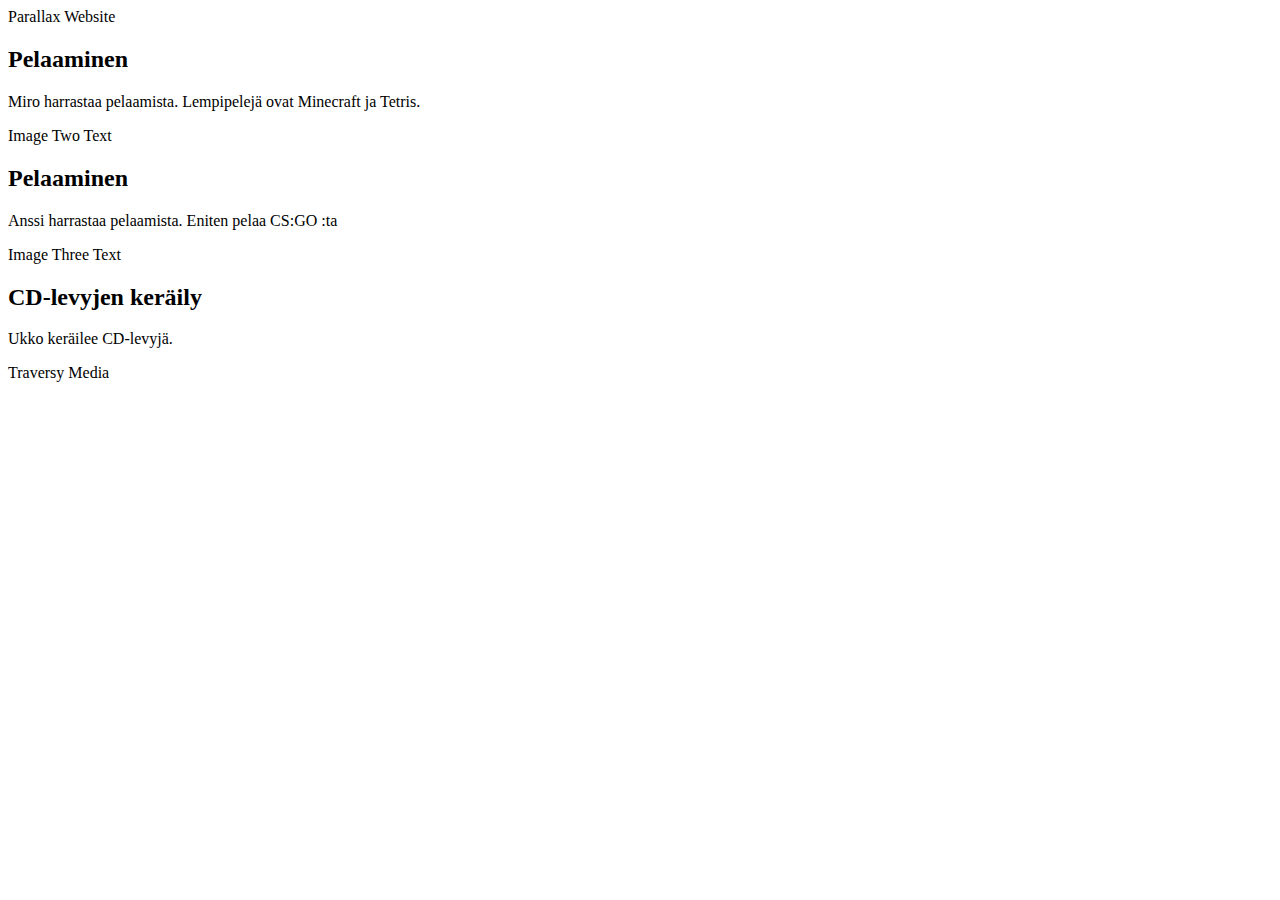
==== projekti3.html @ 89136a7f "Add files via upload" ====
<!DOCTYPE html>
<html lang="en">
<head>
  <meta charset="UTF-8">
  <meta name="viewport" content="width=device-width, initial-scale=1.0">
  <meta http-equiv="X-UA-Compatible" content="ie=edge">
  <title>Parallax Website Demo</title>
  <link rel="stylesheet" href="css/style.css">
</head>
<body>
  <div class="pimg1">
    <div class="ptext">
      <span class="border">
        Parallax Website
      </span>
    </div>
  </div>

  <section class="section section-light">
    <h2>Pelaaminen</h2>
    <p>
      Miro harrastaa pelaamista. Lempipelejä ovat Minecraft ja Tetris.
    </p>
  </section>

  <div class="pimg2">
    <div class="ptext">
      <span class="border trans">
        Image Two Text
      </span>
    </div>
  </div>

  <section class="section section-dark">
    <h2>Pelaaminen</h2>
    <p>
      Anssi harrastaa pelaamista. Eniten pelaa CS:GO :ta
    </p>
  </section>

  <div class="pimg3">
    <div class="ptext">
      <span class="border trans">
        Image Three Text
      </span>
    </div>
  </div>

  <section class="section section-dark">
    <h2>CD-levyjen keräily</h2>
    <p>
      Ukko keräilee CD-levyjä.
    </p>
  </section>

  <div class="pimg1">
    <div class="ptext">
      <span class="border">
        Traversy Media
      </span>
    </div>
  </div>
</body>
</html>
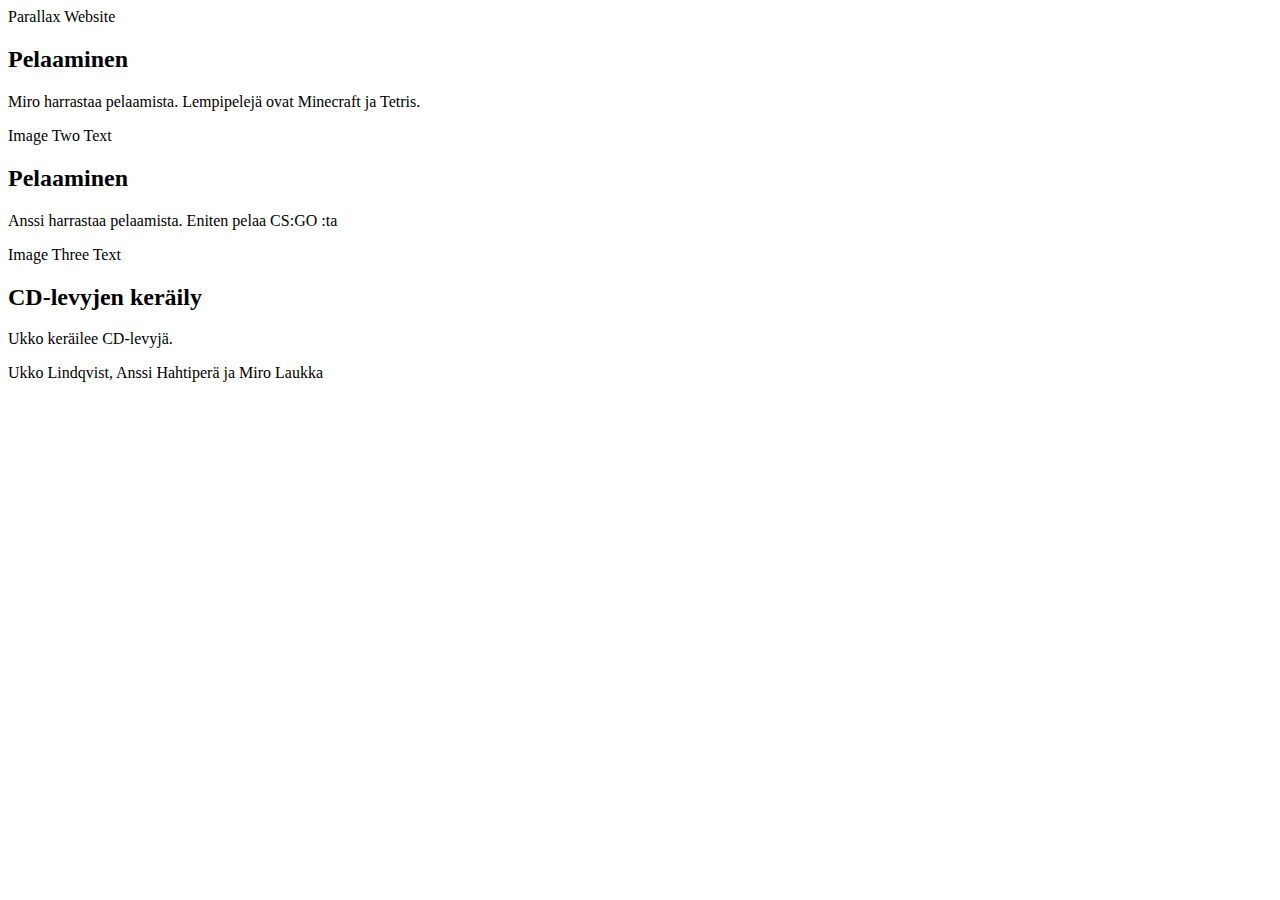
==== commit b08db2fe: "Add files via upload" ====
--- a/projekti3.html
+++ b/projekti3.html
@@ -57,7 +57,7 @@
   <div class="pimg1">
     <div class="ptext">
       <span class="border">
-        Traversy Media
+        Ukko Lindqvist, Anssi Hahtiperä ja Miro Laukka
       </span>
     </div>
   </div>
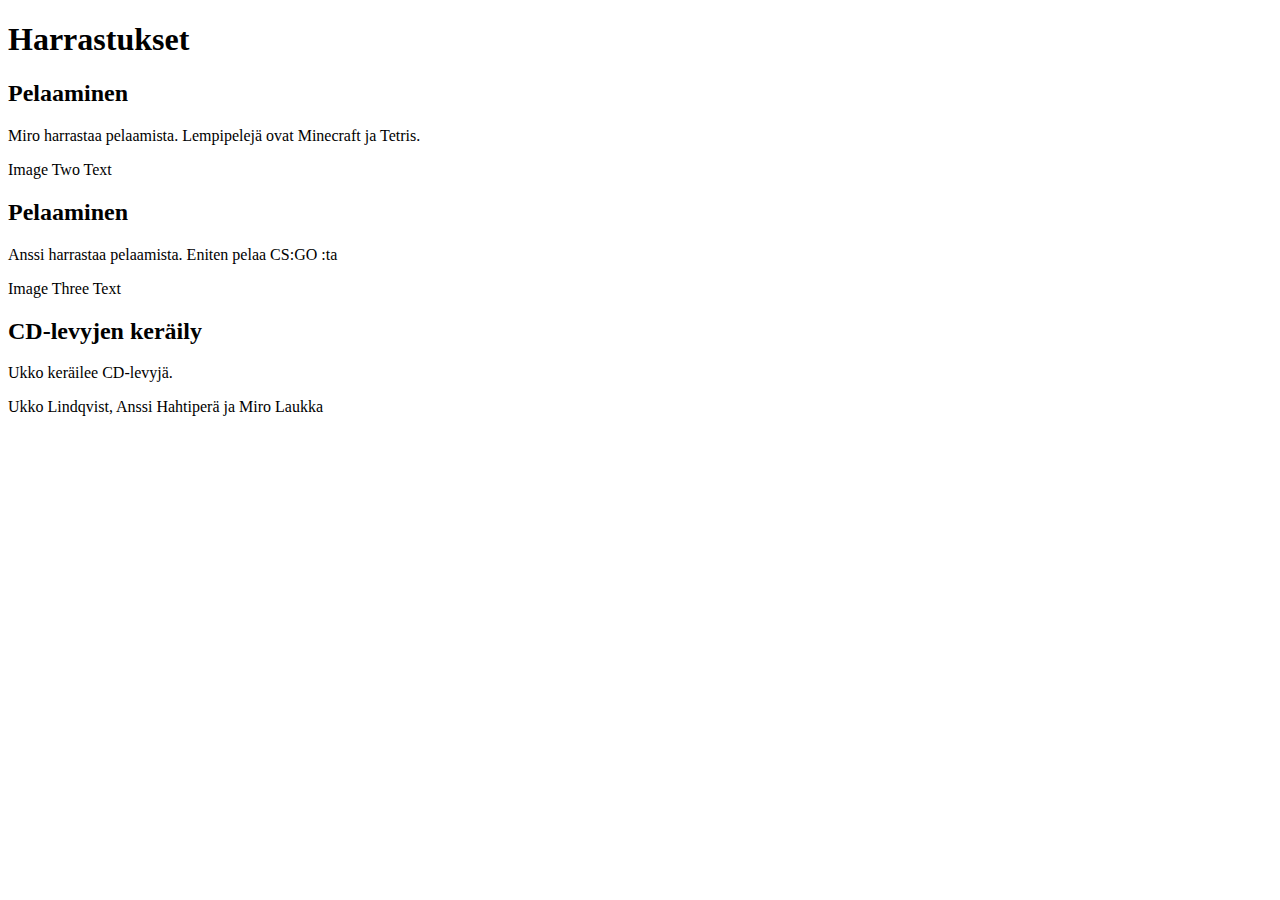
==== commit 126232bc: "Add files via upload" ====
--- a/projekti3.html
+++ b/projekti3.html
@@ -5,14 +5,14 @@
   <meta charset="UTF-8">
   <meta name="viewport" content="width=device-width, initial-scale=1.0">
   <meta http-equiv="X-UA-Compatible" content="ie=edge">
-  <title>Parallax Website Demo</title>
+  <title> Harrastukset </title>
   <link rel="stylesheet" href="css/style.css">
 </head>
 <body>
   <div class="pimg1">
     <div class="ptext">
       <span class="border">
-        Parallax Website
+        <h1> Harrastukset </h1>
       </span>
     </div>
   </div>
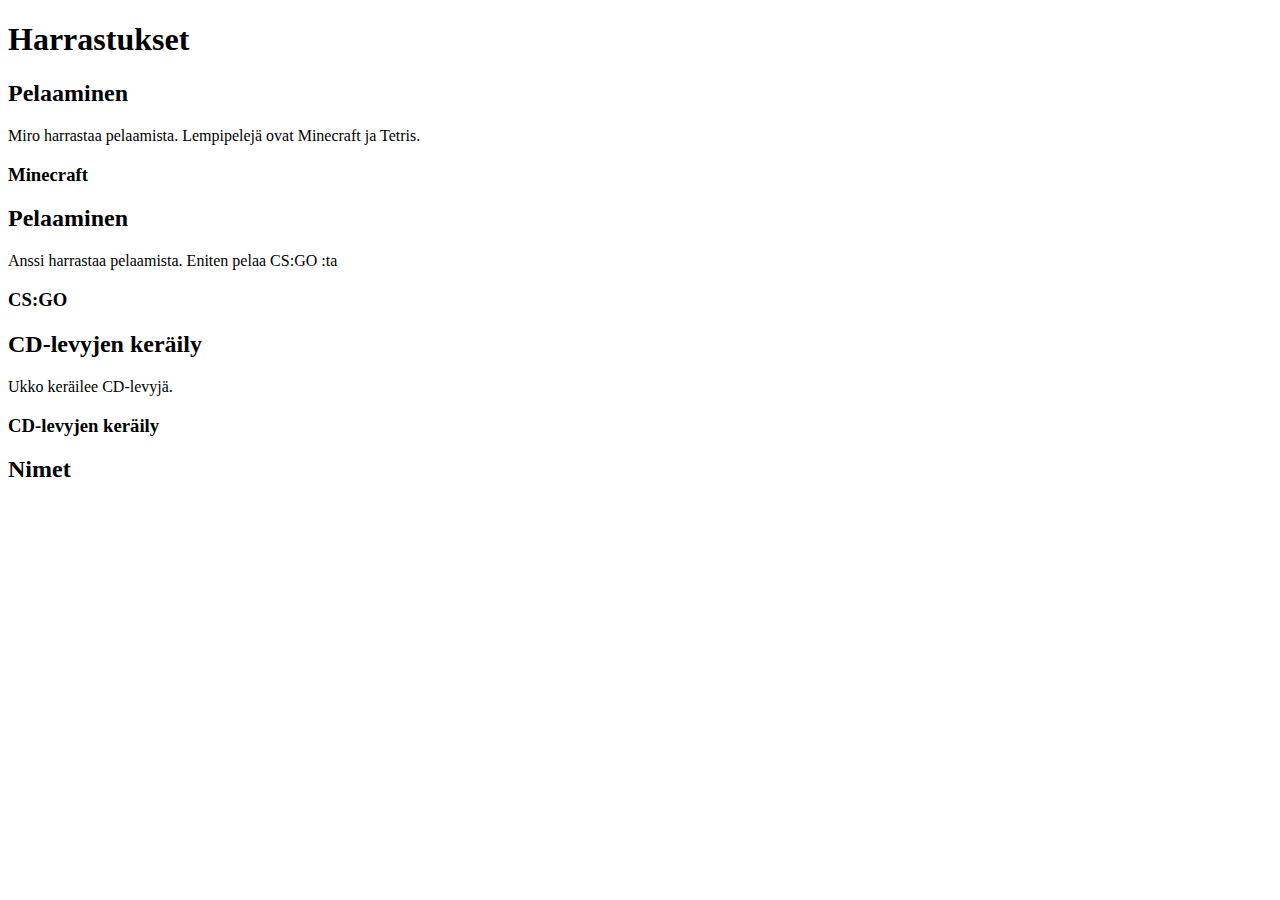
==== commit 0f444813: "Add files via upload" ====
--- a/projekti3.html
+++ b/projekti3.html
@@ -27,7 +27,7 @@
   <div class="pimg2">
     <div class="ptext">
       <span class="border trans">
-        Image Two Text
+       <h3> Minecraft </h3>
       </span>
     </div>
   </div>
@@ -42,7 +42,7 @@
   <div class="pimg3">
     <div class="ptext">
       <span class="border trans">
-        Image Three Text
+        <h3> CS:GO </h3>
       </span>
     </div>
   </div>
@@ -54,12 +54,21 @@
     </p>
   </section>
 
+  <div class="pimg4">
+    <div class="ptext">
+      <span class="border">
+        <h3> CD-levyjen keräily </h3>
+      </span>
+    </div>
+  </div>
+
   <div class="pimg1">
     <div class="ptext">
       <span class="border">
-        Ukko Lindqvist, Anssi Hahtiperä ja Miro Laukka
+        <h2> Nimet </h2>
       </span>
     </div>
   </div>
+
 </body>
 </html>
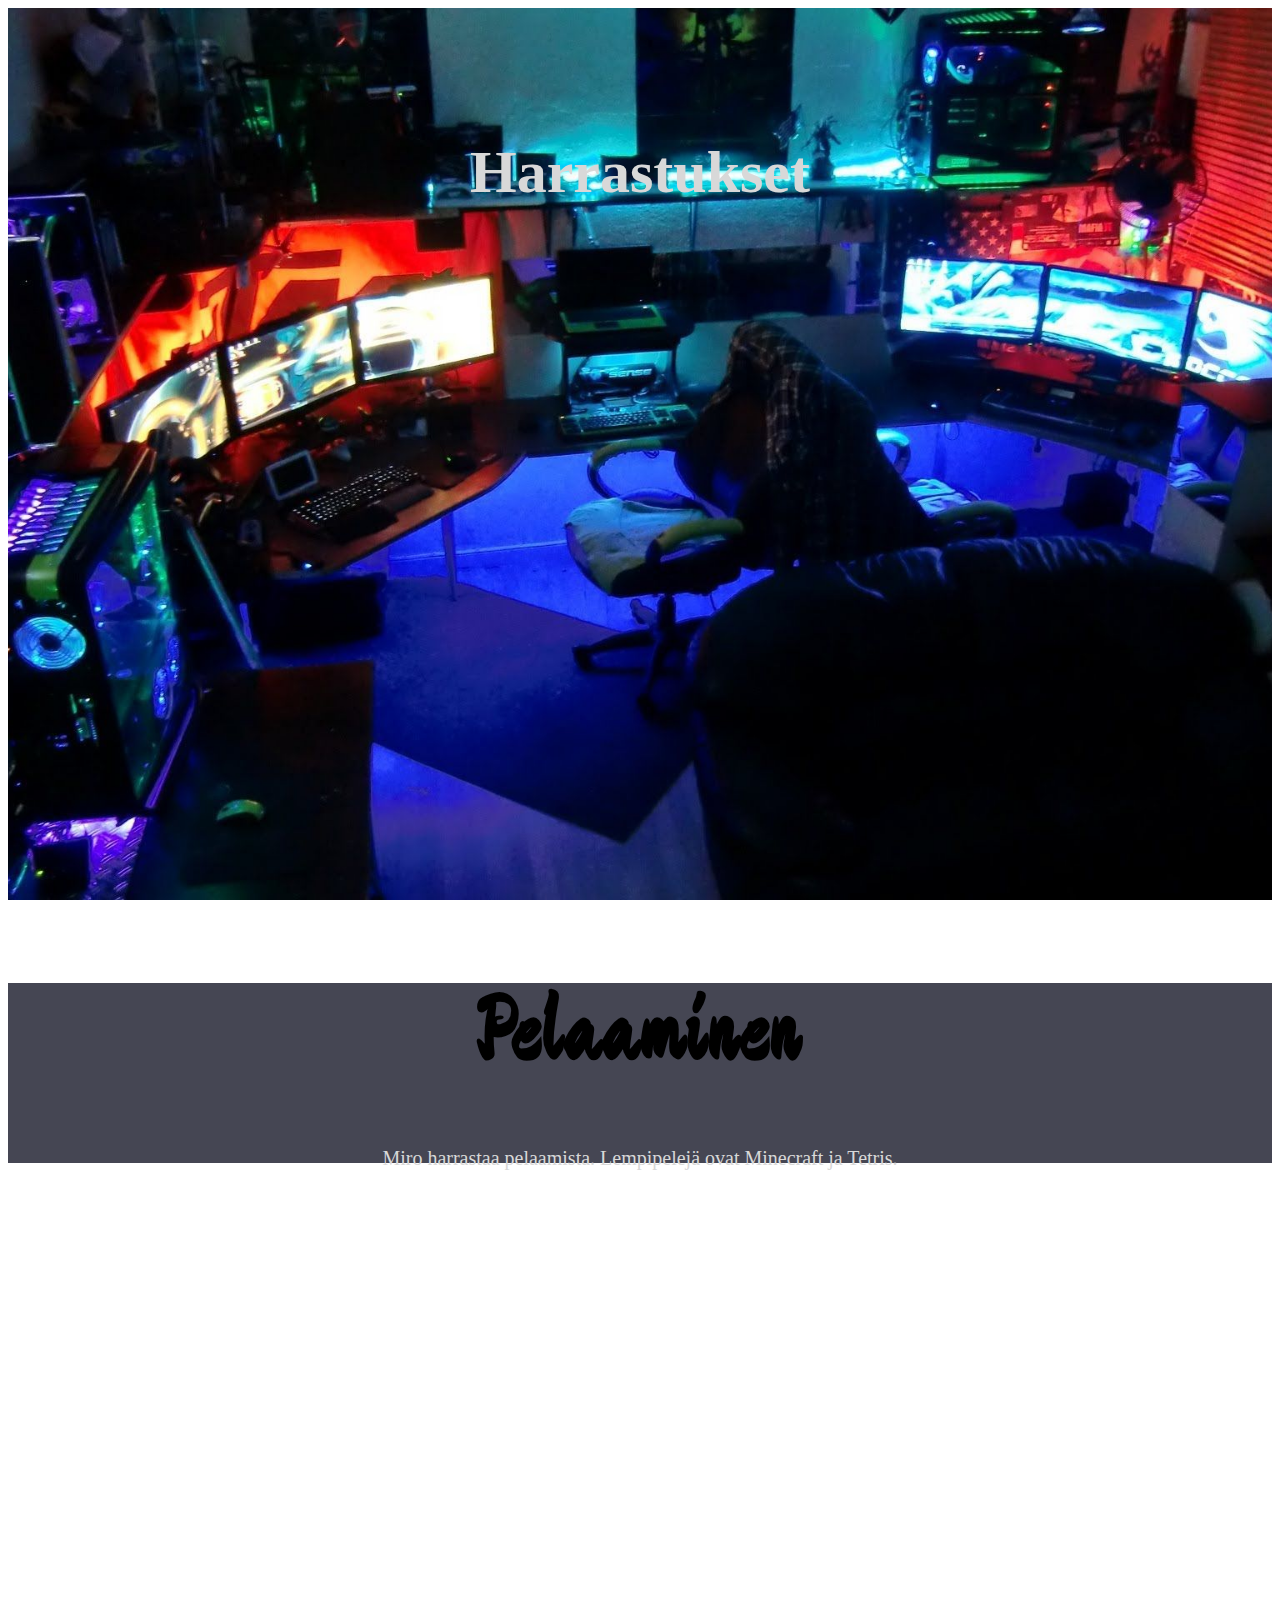
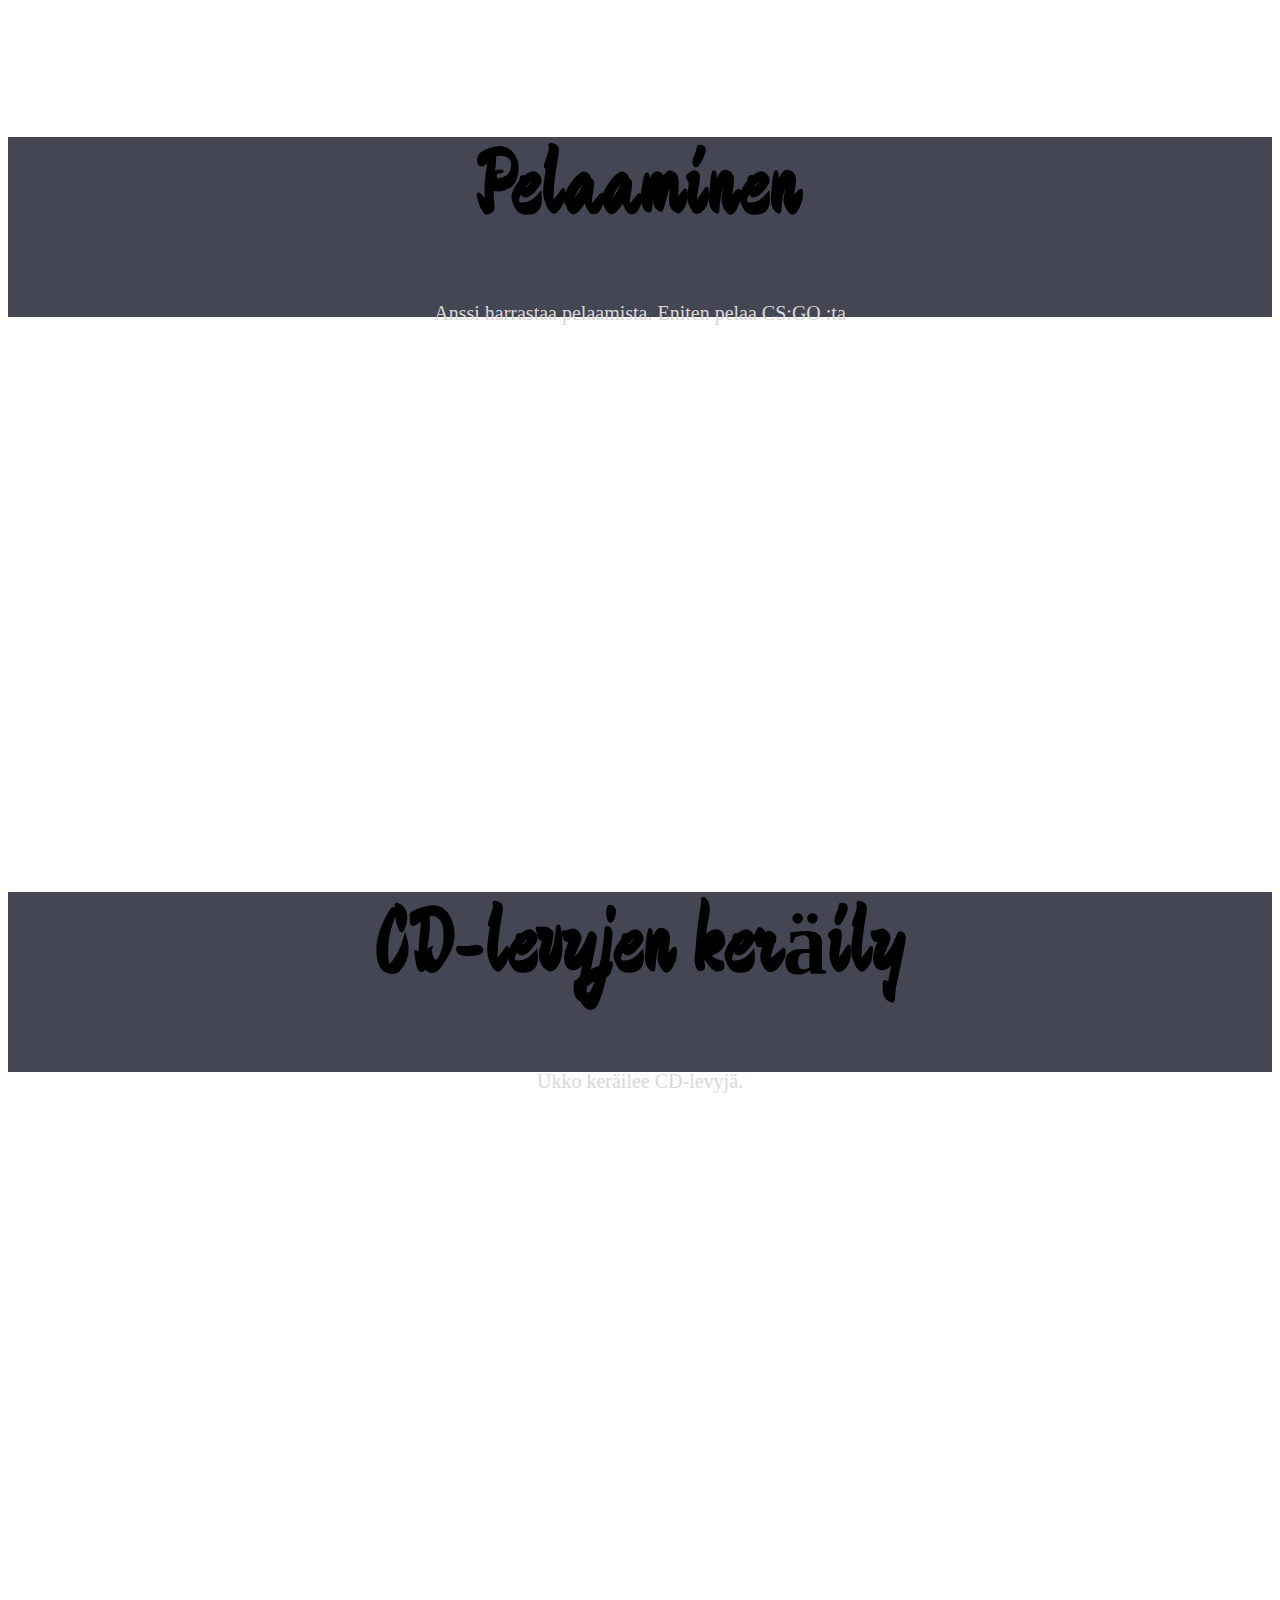
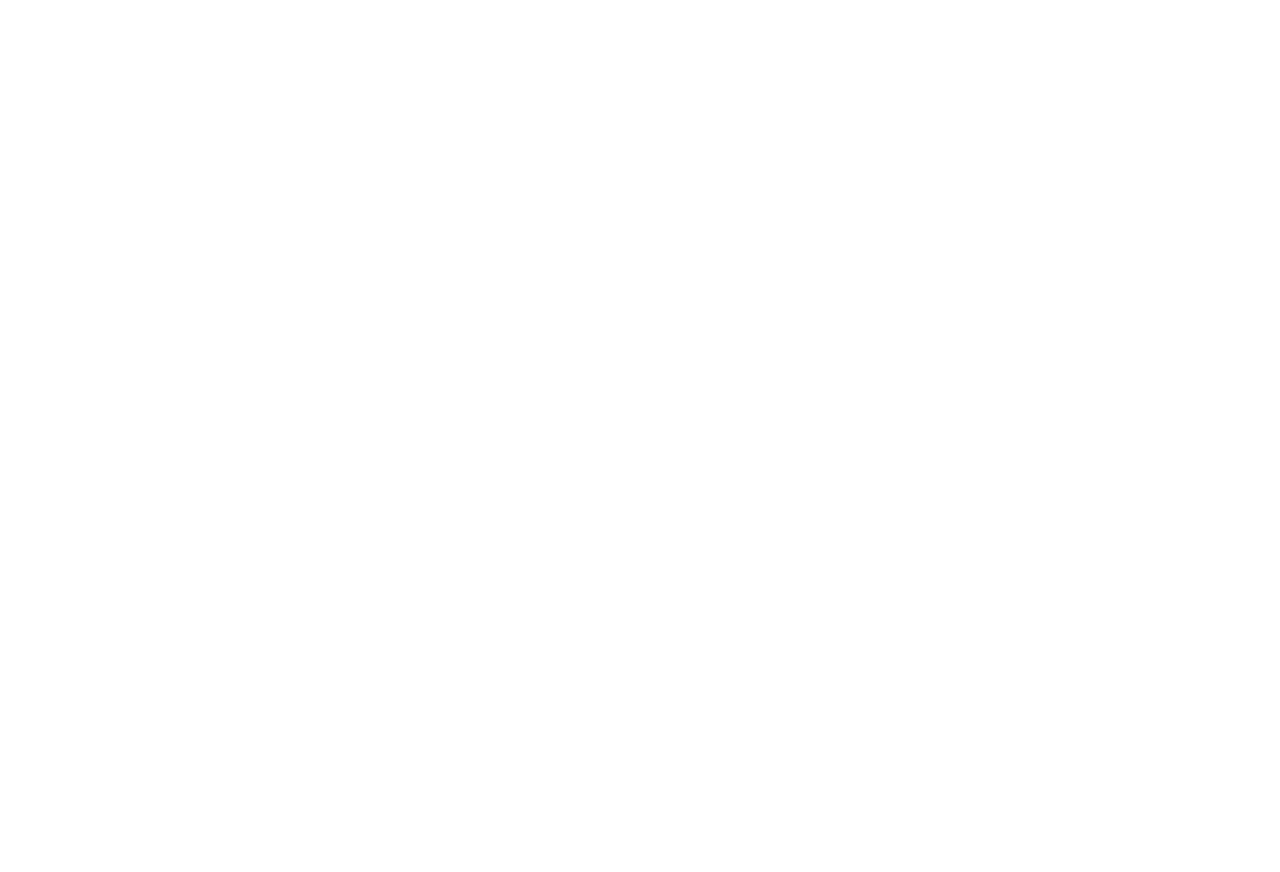
==== commit d5e52d06: "Add files via upload" ====
--- a/projekti3.html
+++ b/projekti3.html
@@ -6,7 +6,7 @@
   <meta name="viewport" content="width=device-width, initial-scale=1.0">
   <meta http-equiv="X-UA-Compatible" content="ie=edge">
   <title> Harrastukset </title>
-  <link rel="stylesheet" href="css/style.css">
+  <link rel="stylesheet" href="style.css">
 </head>
 <body>
   <div class="pimg1">
@@ -65,10 +65,20 @@
   <div class="pimg1">
     <div class="ptext">
       <span class="border">
-        <h2> Nimet </h2>
+        <h2> Miro Laukka, Ukko Lindqvist, Anssi Hahtiperä </h2>
       </span>
     </div>
   </div>
 
 </body>
 </html>
+
+
+
+
+
+<!--linkit kuviin
+cs http://getwallpapers.com/collection/cs-go-wallpapers-1920x1080
+minecraft https://wallpaperaccess.com/minecraft-hd
+cd https://cdn.hipwallpaper.com/m/80/90/ApvKCx.jpg
+setup  https://wallpaperaccess.com/old-gaming -->--- a/style.css
+++ b/style.css
@@ -0,0 +1,98 @@
+@import url('https://fonts.googleapis.com/css?family=Zhi+Mang+Xing&display=swap');
+
+body, html {
+    height: 100%;
+  }
+  
+
+
+
+.pimg1{
+    /* The image used */
+    background-image: url("gamingsetup.jpg");
+
+    /* Full height */
+    height: 100%;
+
+    /* Create the parallax scrolling effect */
+    background-attachment: fixed;
+    background-position: center;
+    background-repeat: no-repeat;
+    background-size: cover;
+}
+
+/* Miro harrastus */
+.pimg2 {
+    /* The image used */
+    background-image: url("minecraftkuva.jpg");
+  
+    /* Set a specific height */
+    height: 500px;
+  
+    /* Create the parallax scrolling effect */
+    background-attachment: fixed;
+    background-position: center;
+    background-repeat: no-repeat;
+    background-size: cover;
+  }
+
+/* Anssi harrastus */
+.pimg3 {
+    /* The image used */
+    background-image: url("Counter-Strike-Global-Offensive.jpg");
+
+    /* Set a specific height */
+    height: 500px;
+
+    /* Create the parallax scrolling effect */
+    background-attachment: fixed;
+    background-position: center;
+    background-repeat: no-repeat;
+    background-size: cover;
+}
+
+/* Ukko harrastus */
+.pimg4 {
+    /* The image used */
+    background-image: url("cdkuva.jpg");
+  
+    /* Set a specific height */
+    height: 500px;
+  
+    /* Create the parallax scrolling effect */
+    background-attachment: fixed;
+    background-position: center;
+    background-repeat: no-repeat;
+    background-size: cover;
+  }
+
+.section{
+    background-color: #454653;
+    height: 20%;
+    max-width: 100%;
+}
+
+h2{
+    text-align: center;
+    font-family: 'Zhi Mang Xing';
+    font-size: 90px;
+}
+
+h1{
+    text-align: center;
+    font-size: 60px;
+    color: rgb(216, 216, 216);
+}
+
+p{
+    text-align: center;
+    font-size: 20px;
+    color: rgb(216, 216, 216);
+}
+
+.ptext{
+    padding-top: 90px;
+    text-align: center;
+    font-size: 80px;
+    color: white;
+}